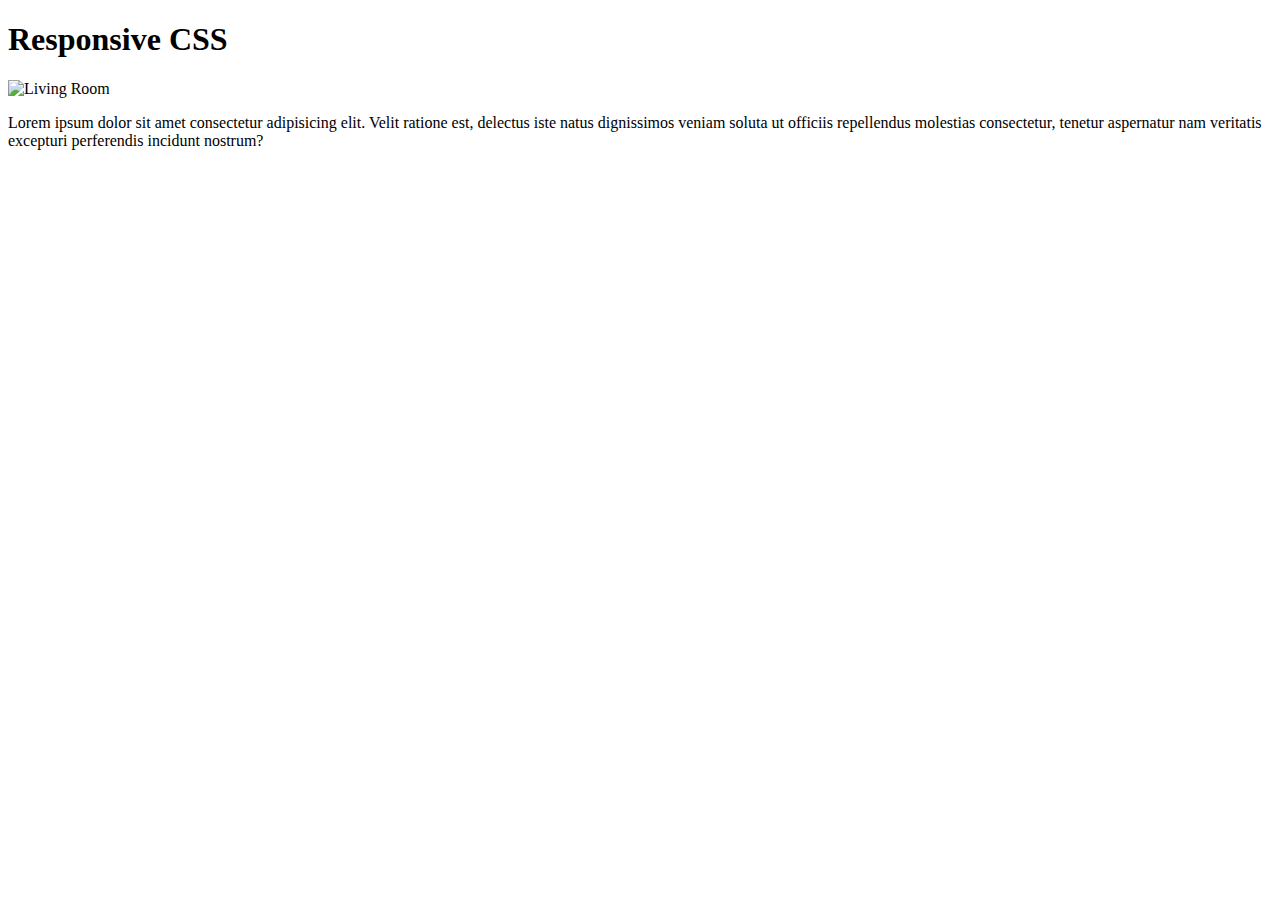
==== index.html @ e4d9cbd9 "Viewport meta" ====
<!DOCTYPE html>
<html lang="en">
<head>
    <meta charset="UTF-8">
    <meta name="viewport" content="width=device-width, initial-scale=1.0">
    <title>Document</title>
</head>
<body>
    <h1>Responsive CSS</h1>
    <img src="https://images.unsplash.com/photo-1721614463453-051bd28367b1?q=80&w=2787&auto=format&fit=crop&ixlib=rb-4.0.3&ixid=M3wxMjA3fDB8MHxwaG90by1wYWdlfHx8fGVufDB8fHx8fA%3D%3D" alt="Living Room" width="400px">
    <p>
        Lorem ipsum dolor sit amet consectetur adipisicing elit. Velit ratione est, delectus iste natus dignissimos veniam soluta ut officiis repellendus molestias consectetur, tenetur aspernatur nam veritatis excepturi perferendis incidunt nostrum?
    </p>
</body>
</html>
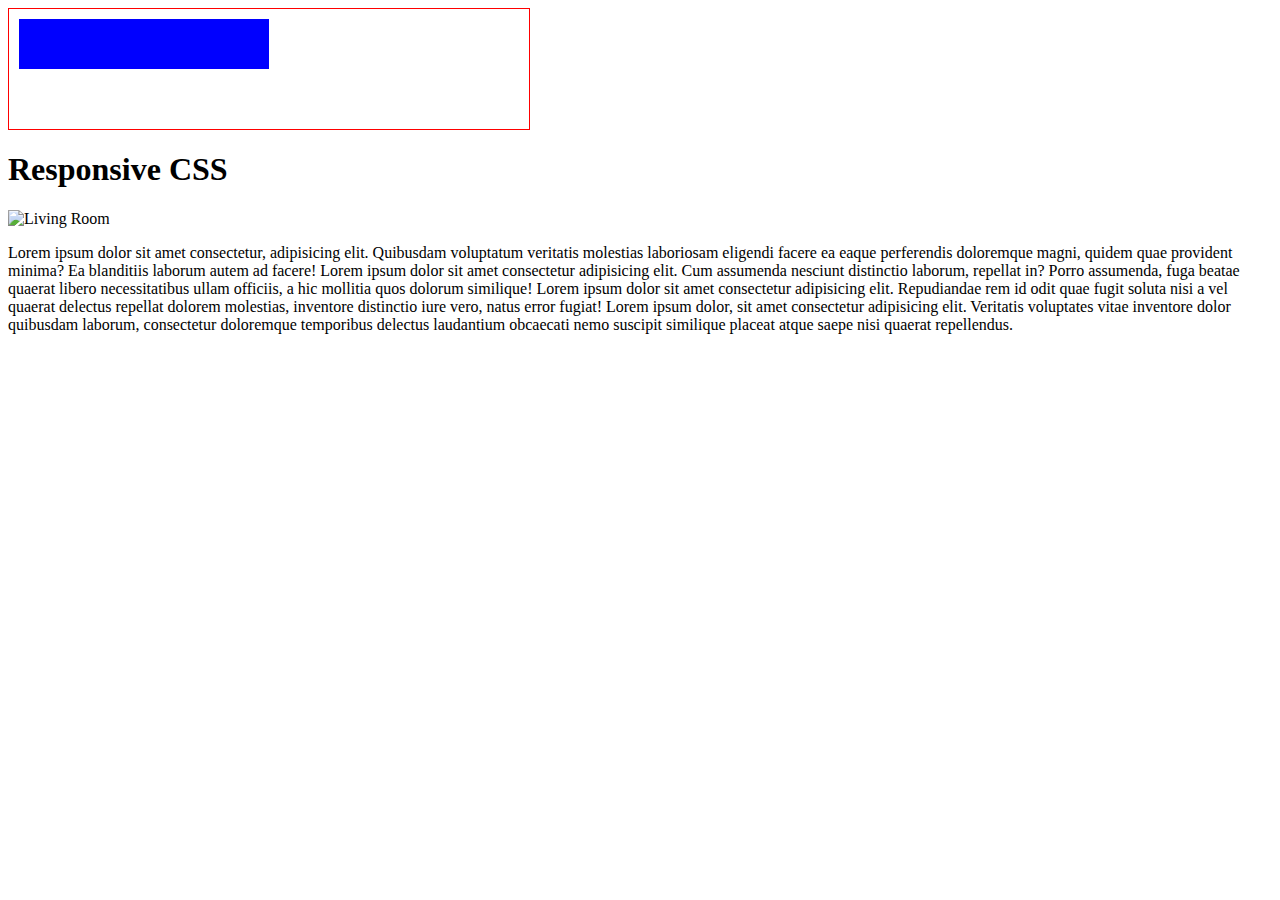
==== commit a1ad6432: "percentage, vw and vh" ====
--- a/index.html
+++ b/index.html
@@ -4,12 +4,19 @@
     <meta charset="UTF-8">
     <meta name="viewport" content="width=device-width, initial-scale=1.0">
     <title>Document</title>
+    <link rel="stylesheet" href="./index.css">
 </head>
 <body>
+
+    <div class="parent">
+        <div class="child"></div>
+    </div>
+    
     <h1>Responsive CSS</h1>
-    <img src="https://images.unsplash.com/photo-1721614463453-051bd28367b1?q=80&w=2787&auto=format&fit=crop&ixlib=rb-4.0.3&ixid=M3wxMjA3fDB8MHxwaG90by1wYWdlfHx8fGVufDB8fHx8fA%3D%3D" alt="Living Room" width="400px">
+    <img class="living-room-image" src="https://images.unsplash.com/photo-1721614463453-051bd28367b1?q=80&w=2787&auto=format&fit=crop&ixlib=rb-4.0.3&ixid=M3wxMjA3fDB8MHxwaG90by1wYWdlfHx8fGVufDB8fHx8fA%3D%3D"
+    alt="Living Room">
     <p>
-        Lorem ipsum dolor sit amet consectetur adipisicing elit. Velit ratione est, delectus iste natus dignissimos veniam soluta ut officiis repellendus molestias consectetur, tenetur aspernatur nam veritatis excepturi perferendis incidunt nostrum?
+        Lorem ipsum dolor sit amet consectetur, adipisicing elit. Quibusdam voluptatum veritatis molestias laboriosam eligendi facere ea eaque perferendis doloremque magni, quidem quae provident minima? Ea blanditiis laborum autem ad facere! Lorem ipsum dolor sit amet consectetur adipisicing elit. Cum assumenda nesciunt distinctio laborum, repellat in? Porro assumenda, fuga beatae quaerat libero necessitatibus ullam officiis, a hic mollitia quos dolorum similique! Lorem ipsum dolor sit amet consectetur adipisicing elit. Repudiandae rem id odit quae fugit soluta nisi a vel quaerat delectus repellat dolorem molestias, inventore distinctio iure vero, natus error fugiat! Lorem ipsum dolor, sit amet consectetur adipisicing elit. Veritatis voluptates vitae inventore dolor quibusdam laborum, consectetur doloremque temporibus delectus laudantium obcaecati nemo suscipit similique placeat atque saepe nisi quaerat repellendus.
     </p>
 </body>
 </html>--- a/index.css
+++ b/index.css
@@ -0,0 +1,25 @@
+.living-room-image {
+    /* min-width: 300px;
+    width: 50%;
+    max-width: 400px; */
+
+    /* width: max(300px, 50%);
+    max-width: 400px; */
+
+    min-width: 300px;
+    width: min(50%, 400px);
+}
+
+
+.parent {
+    height: 100px;
+    border: 1px solid red;
+    padding: 10px;
+    width: 500px;
+}
+
+.child {
+    height: 50px;
+    background-color: blue;
+    width: 50%;
+}